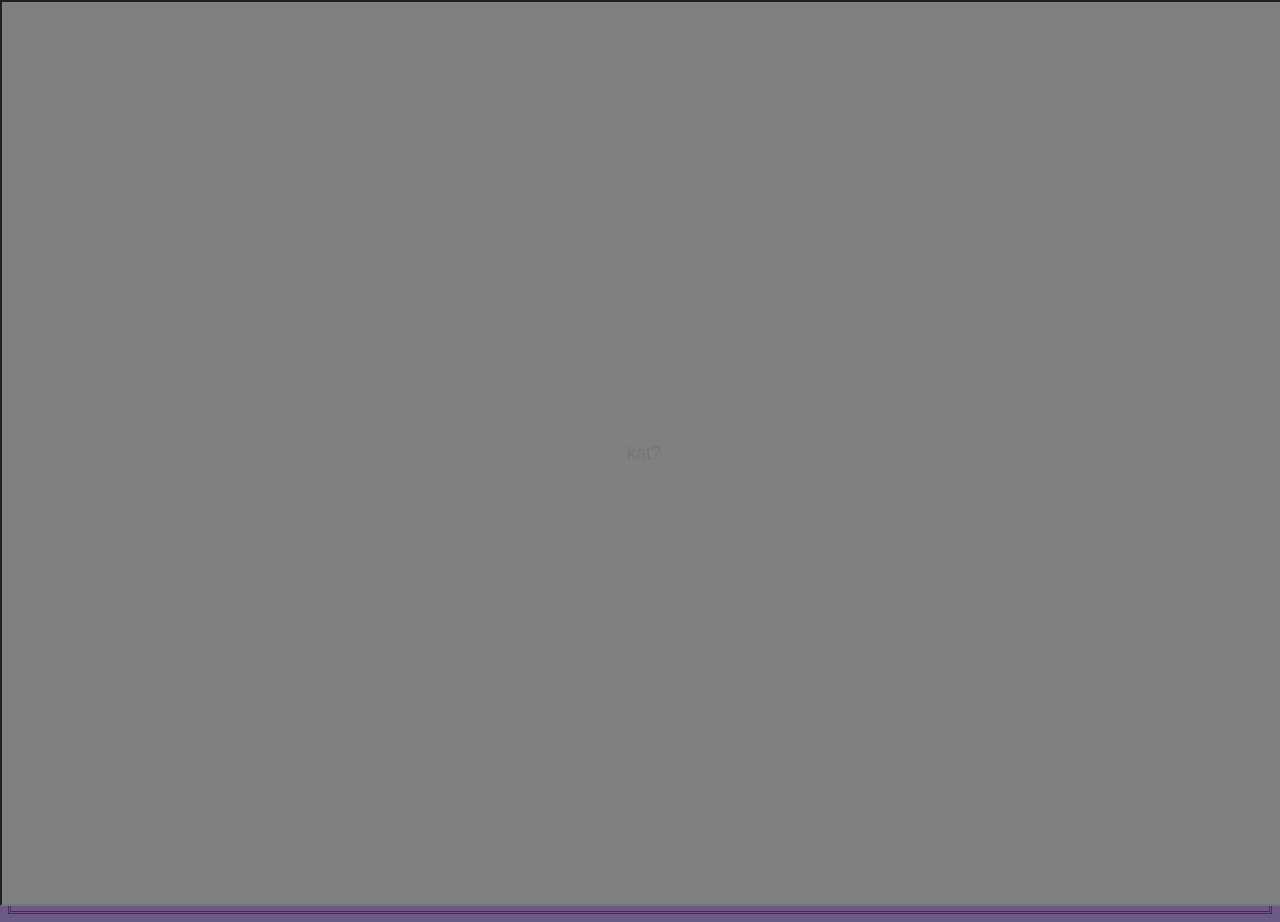
==== noray/index.html @ 977d56c7 "first commit" ====
<!DOCTYPE html>
<html>
<head>
		<title>wie ben jij?</title>
	<style>

:root {

--burbl: #542350;
--grijs: #695A86;
--ooggrijs: #1F172C;
--oogwit: #A48F97;


		input:valid
{
  display:none;
}

input
{
  position: absolute;
  top: 0px;
  left: 0px;
  background-color: grey;
  font-size: large;
  width: 100%;
  height: 100%;
  text-align: center;
}

body {
	background-color: var(--grijs);
	border-style: double;
	border-color: var(--burbl);
	min-height:100vh;
}

h1 {
font-family: monospace;
font-size: 9vw;
color: var(--oogwit); 
text-align: center; 
text-decoration-line: underline; 
text-decoration-color: var(--burbl);
text-decoration-style: double;
}
		
}

a {
  color: #542350;;
}

span {
	color: var(--burbl);

	</style>
</head>
<body>

		<h1> OMG JIJ BENT NORAY<span>!!!!</span>klik <a href="home.html">hierop! </a> aub :) </h1>
		<input type="password" pattern="sumo" placeholder="kat?" required>


</body>
</html>
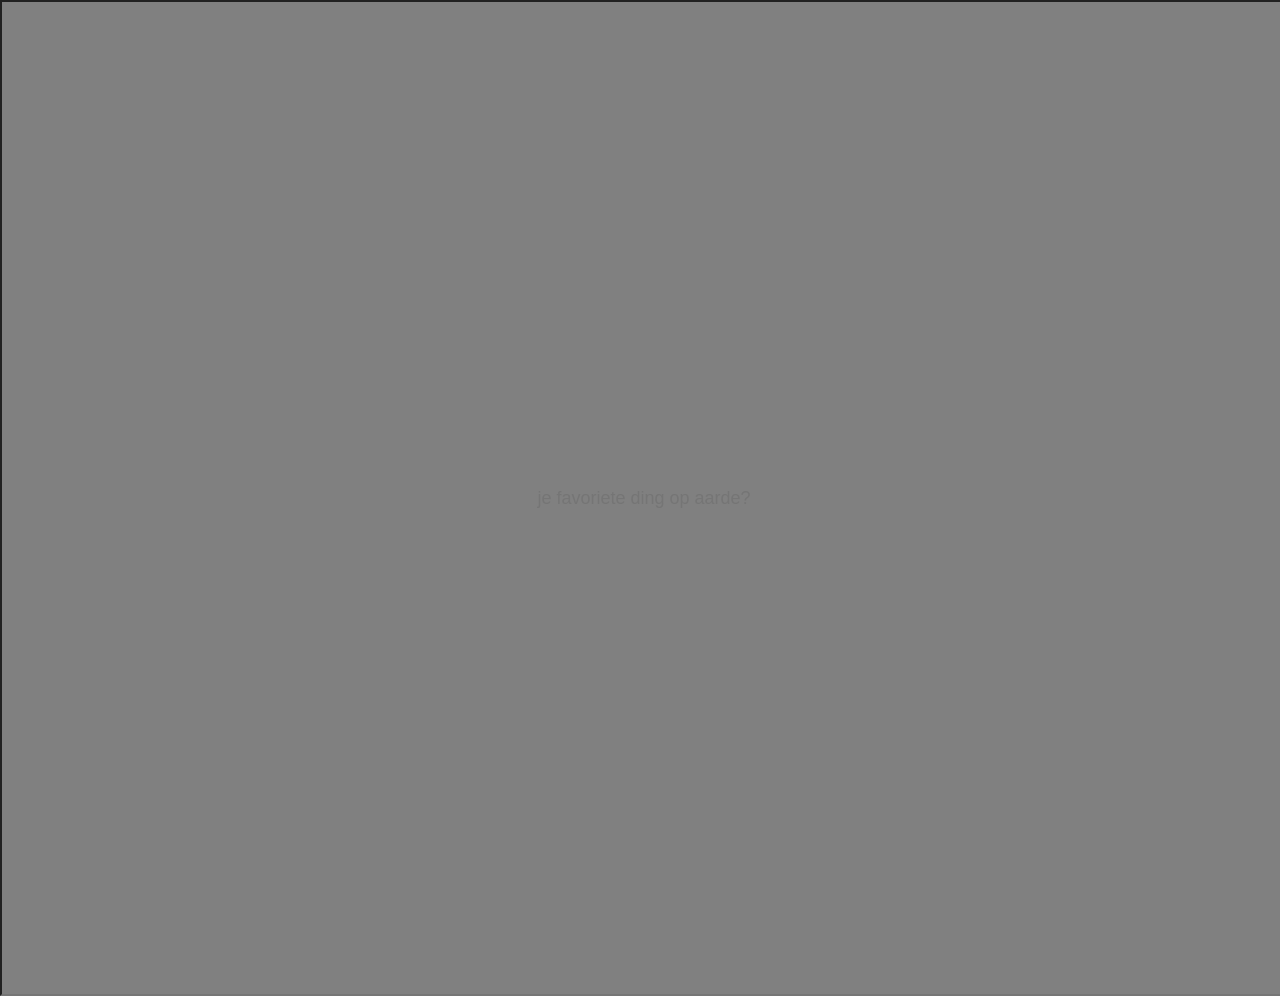
==== commit 9a8a427c: "25-07 voornmaleijk home.html, sumoknop" ====
--- a/noray/index.html
+++ b/noray/index.html
@@ -12,7 +12,7 @@
 --oogwit: #A48F97;
 
 
-		input:valid
+input:valid
 {
   display:none;
 }
@@ -25,15 +25,24 @@
   background-color: grey;
   font-size: large;
   width: 100%;
-  height: 100%;
+  height: 110%;
   text-align: center;
 }
 
+html {
+height: 100dvh;
+width: 100dvw;
+margin: 0;
+	}
+
 body {
+	min-height:100dvh;
 	background-color: var(--grijs);
 	border-style: double;
 	border-color: var(--burbl);
-	min-height:100vh;
+	margin: 1%;
+	padding: 0px;
+	overflow: auto;
 }
 
 h1 {
@@ -49,19 +58,35 @@
 }
 
 a {
-  color: #542350;;
+  color: var(--burbl);
 }
 
 span {
 	color: var(--burbl);
+}
+
+.center {
+	  display: flex;
+	 justify-content: center;
+	  align-items: center;
+	align-content: center;
+	height: 100%;
+	}
+
+.containerdiv {
+min-height:100%;
+display: flex;
+flex-direction: column;
+	}
 
 	</style>
 </head>
 <body>
-
+<div class="containerdiv">	
+	<div class="center">
 		<h1> OMG JIJ BENT NORAY<span>!!!!</span>klik <a href="home.html">hierop! </a> aub :) </h1>
-		<input type="password" pattern="sumo" placeholder="kat?" required>
-
-
+	</div>
+		<input type="password" pattern="sumo" placeholder="je favoriete ding op aarde?" required>
+</div>
 </body>
 </html>
